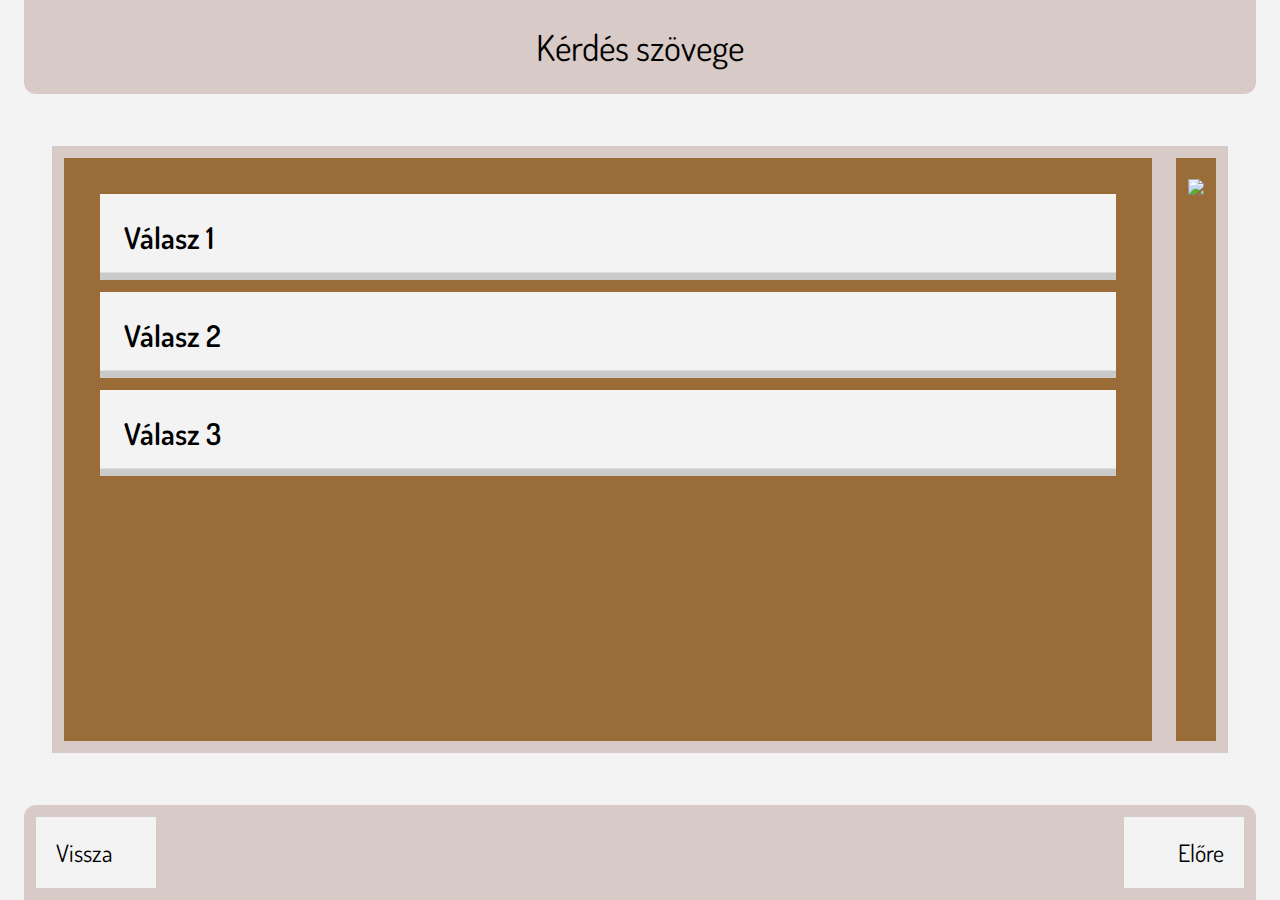
==== HajosTeszt/HajosTeszt/wwwroot/hajo.html @ be00824e "hajosteszt html és css" ====
﻿<!DOCTYPE html>
<html>
<head>
    <meta charset="utf-8" />
    <title></title>
    <link href="style.css" rel="stylesheet" />
    <link rel="preconnect" href="https://fonts.gstatic.com">
    <link href="https://fonts.googleapis.com/css2?family=Dosis&display=swap" rel="stylesheet">
</head>
<body>
    <div id="külső">
        <div id="kérdés_szöveg">
            Kérdés szövege
        </div>

        <div id="középső">
            <div class="mobile" id="válaszok">
                <div id="válasz1" class="kerdes kattintható">Válasz 1</div>
                <div id="válasz2" class="kerdes kattintható jó">Válasz 2</div>
                <div id="válasz3" class="kerdes kattintható rossz">Válasz 3</div>
            </div>
            <div class="mobile" id="kép">
                <img id="kép1" src="https://szoft1.comeback.hu/hajo/teszt-0050.jpg" />
            </div>
        </div>
        <div id="vezérlő">
            <div class="gomb kattintható">Vissza</div>
            <div class="gomb tukor kattintható">Előre</div>
        </div>
    </div>

    <style>
        html, body {
        }

        div {
        }

        #külső {
        }

        #kérdés_szöveg {
        }

        #középső {
        }

        #válaszok {
        }

        #vezérlő {
        }

        #kép {
        }

        .gomb {
        }

        .kerdes {
        }
    </style>
</body>
---- HajosTeszt/HajosTeszt/wwwroot/style.css ----
﻿html, body {
    height: 100%;
    overflow: hidden;
    background-color: #F3F3F4;
    font-family: 'Dosis', sans-serif;
    font-size: 24px;
    margin-top: 0;
    margin-bottom: 0;
}

div {
    margin: 12px;
    padding: 24px;
}

#külső {
    margin: 0px 4px 0px 4px;
    padding: 0;
    height: 100%;
    display: flex;
    flex-direction: column;
}

#kérdés_szöveg {
    margin-top: 0;
    border-radius: 0px 0px 12px 12px;
    background-color: #D8CBC7;
    color: black;
    text-align: center;
    font-size: 150%;
}

#középső {
    margin: 40px;
    padding: 0;
    display: flex;
    flex-direction: row;
    flex-grow: 1;
    background-color: #D8CBC7;
}

#válaszok {
    flex-grow: 1;
    flex-shrink: 1;
    background-color: #9A6D38;
}

#kép {
    padding: 12px;
    flex-shrink: 0;
    flex-shrink: 0;
    background-color: #9A6D38;
}

img {
    max-width: 100%;
    height: auto;
}

#vezérlő {
    margin-bottom: 0;
    padding: 0;
    border-radius: 12px 12px 0px 0px;
    display: flex;
    flex-direction: row;
    justify-content: space-between;
    background-color: #D8CBC7;
}

.kerdes {
    background-color: #F3F3F4;
    color: black;
    font-size: 125%;
    font-weight: 600;
    box-shadow: inset 0 -0.6em 0 -0.35em rgba(0,0,0,0.17);
}

.gomb {
    padding: 20px;
    width: 80px;
    background-color: #F3F3F4;
    color: black;
}

.tukor {
    text-align: right;
}

.kattintható:hover {
    background-color: #19231A;
    color: white;
    cursor: pointer;
}

.jó:active {
    background-color: #33673B;
    color: white;
}

.rossz:active {
    background-color: #CC3F0C;
    color: white;
}
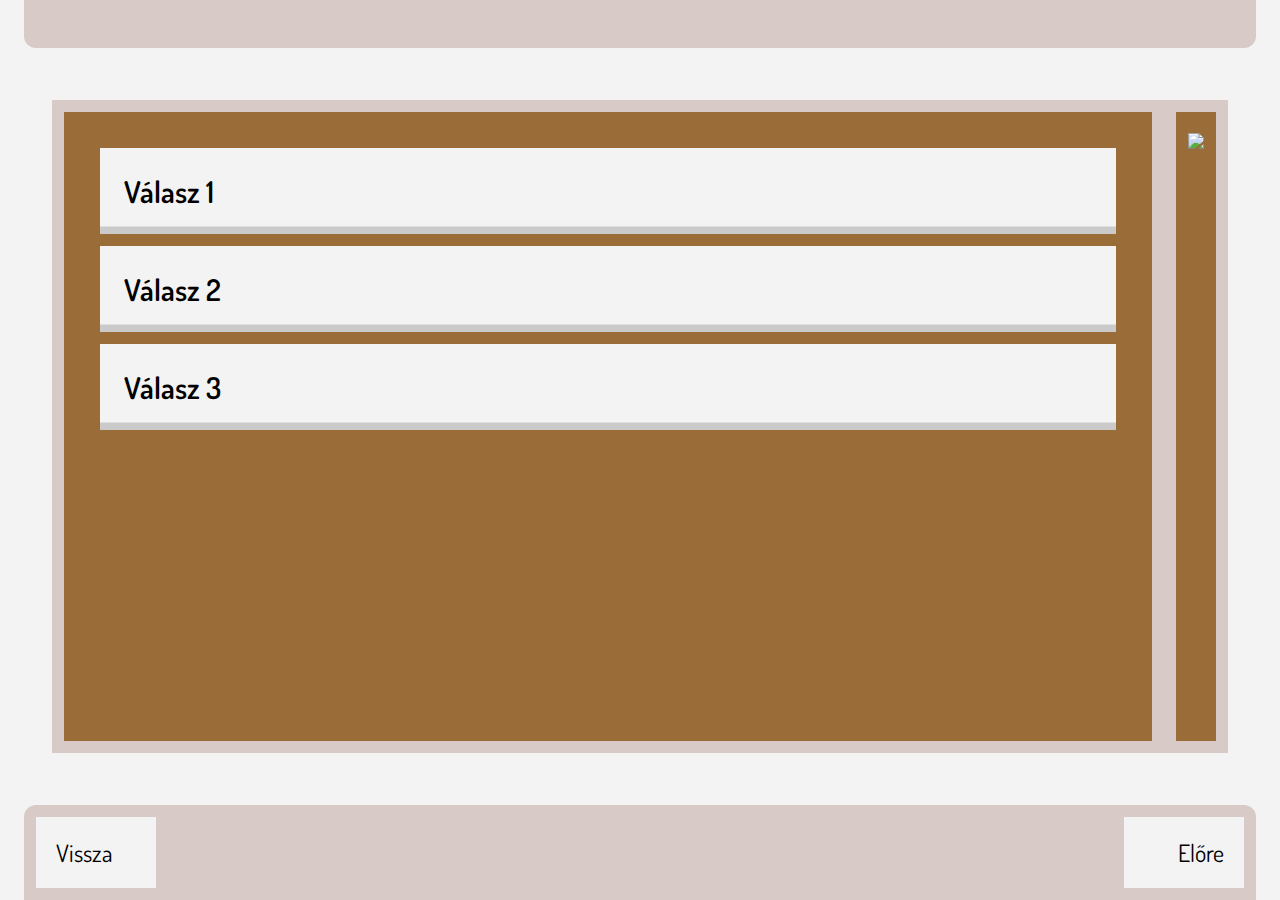
==== commit efe6f364: "kérdés és válaszok megjelenítése" ====
--- a/HajosTeszt/HajosTeszt/wwwroot/hajo.html
+++ b/HajosTeszt/HajosTeszt/wwwroot/hajo.html
@@ -6,11 +6,11 @@
     <link href="style.css" rel="stylesheet" />
     <link rel="preconnect" href="https://fonts.gstatic.com">
     <link href="https://fonts.googleapis.com/css2?family=Dosis&display=swap" rel="stylesheet">
+    <script src="hetedik.js"></script>
 </head>
 <body>
     <div id="külső">
         <div id="kérdés_szöveg">
-            Kérdés szövege
         </div>
 
         <div id="középső">
@@ -24,8 +24,8 @@
             </div>
         </div>
         <div id="vezérlő">
-            <div class="gomb kattintható">Vissza</div>
-            <div class="gomb tukor kattintható">Előre</div>
+            <div id="vissza" class="gomb kattintható">Vissza</div>
+            <div id="elore" class="gomb tukor kattintható">Előre</div>
         </div>
     </div>
 
@@ -61,3 +61,4 @@
         }
     </style>
 </body>
+</html>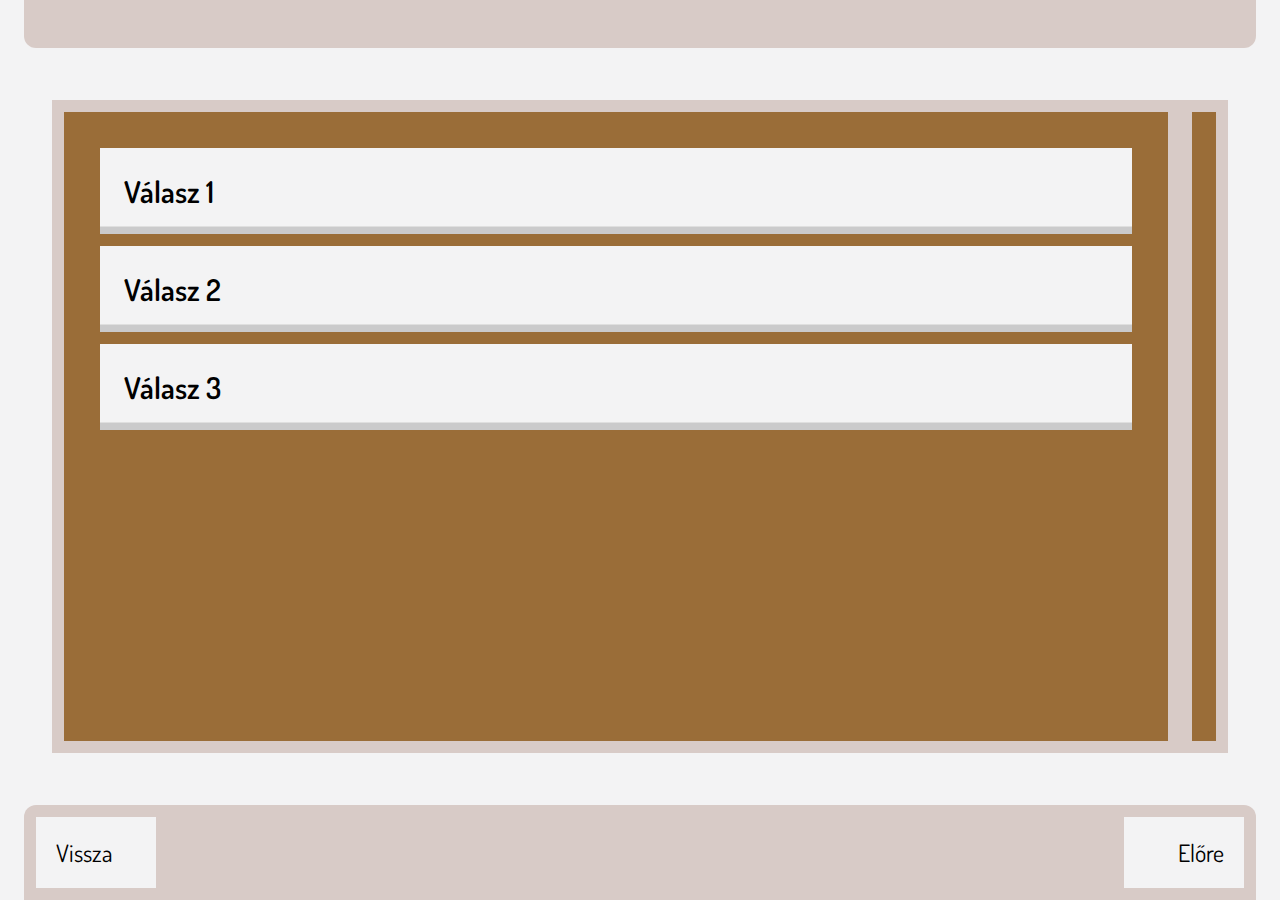
==== commit bcc21bea: "kérdések betöltése és megjelenítése" ====
--- a/HajosTeszt/HajosTeszt/wwwroot/hajo.html
+++ b/HajosTeszt/HajosTeszt/wwwroot/hajo.html
@@ -20,12 +20,12 @@
                 <div id="válasz3" class="kerdes kattintható rossz">Válasz 3</div>
             </div>
             <div class="mobile" id="kép">
-                <img id="kép1" src="https://szoft1.comeback.hu/hajo/teszt-0050.jpg" />
+                <img id="kép1" onerror="this.style.display='none'" onload="this.style.display='initial'"/>
             </div>
         </div>
         <div id="vezérlő">
-            <div id="vissza" class="gomb kattintható">Vissza</div>
-            <div id="elore" class="gomb tukor kattintható">Előre</div>
+            <div id="vissza" class="gomb kattintható" onclick="prev()">Vissza</div>
+            <div id="elore" class="gomb tukor kattintható" onclick="next()">Előre</div>
         </div>
     </div>
 
